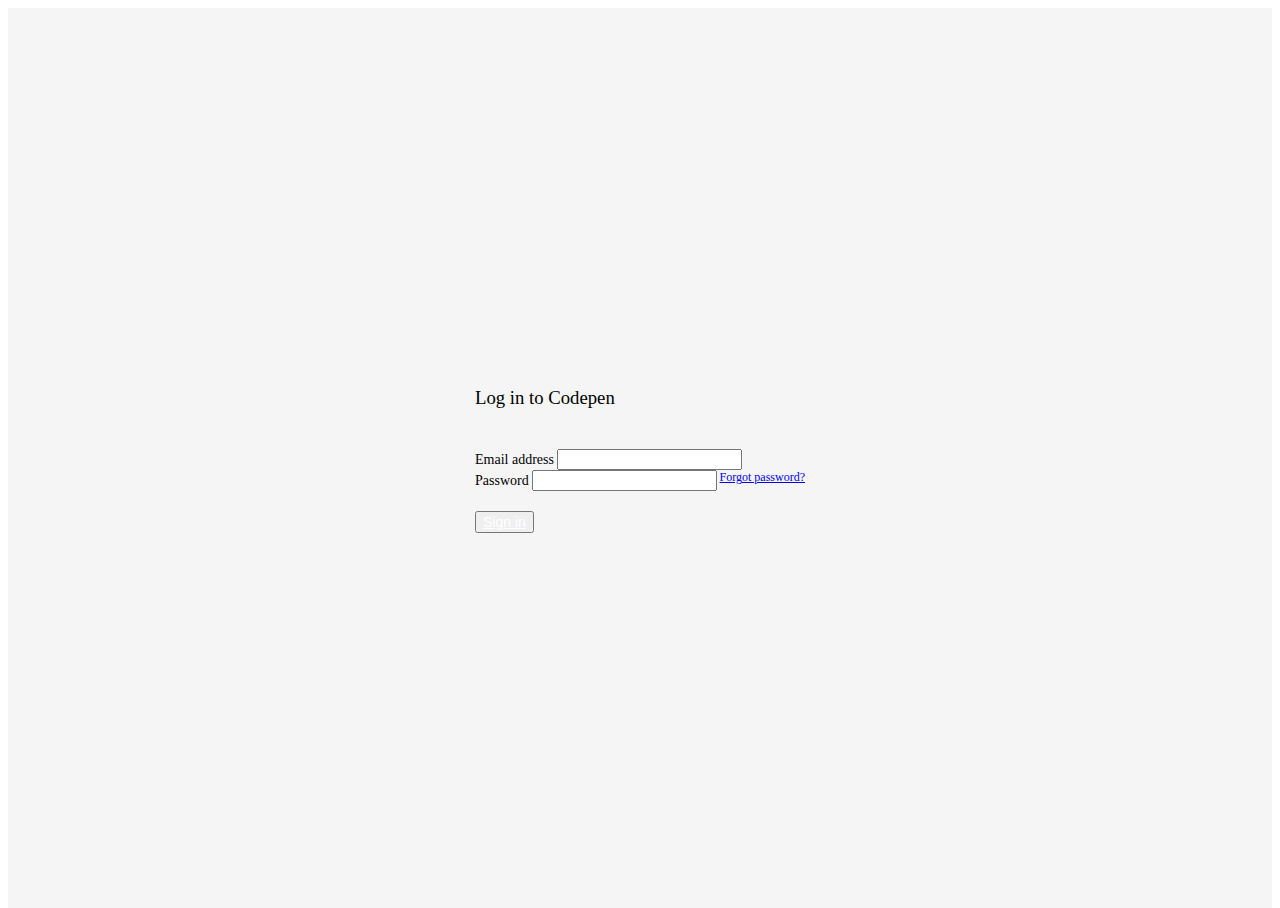
==== Project Development Phase/Sprint 4/web/index.html @ e0b8044b "Add files via upload" ====
<html>
    <head>
        <title>
            Data Analysis
        </title>
        <link rel="stylesheet" href="index.css">
		<link href="https://cdn.jsdelivr.net/npm/bootstrap@5.0.0-beta1/dist/css/bootstrap.min.css" rel="stylesheet" integrity="sha384-giJF6kkoqNQ00vy+HMDP7azOuL0xtbfIcaT9wjKHr8RbDVddVHyTfAAsrekwKmP1" crossorigin="anonymous">
		<!-- JavaScript Bundle with Popper -->
	  <script src="https://cdn.jsdelivr.net/npm/bootstrap@5.0.0-beta1/dist/js/bootstrap.bundle.min.js" integrity="sha384-ygbV9kiqUc6oa4msXn9868pTtWMgiQaeYH7/t7LECLbyPA2x65Kgf80OJFdroafW" crossorigin="anonymous"></script>
	</head>
<div class="global-container">
	<div class="card login-form">
	<div class="card-body">
		<h3 class="card-title text-center">Log in to Codepen</h3>
		<div class="card-text">
			
			<form>
				<!-- to error: add class "has-danger" -->
				<div class="form-group">
					<label for="exampleInputEmail1">Email address</label>
					<input type="email" class="form-control form-control-sm" id="exampleInputEmail1" aria-describedby="emailHelp">
				</div>
				<div class="form-group">
					<label for="exampleInputPassword1">Password</label>
					<a href="#" style="float:right;font-size:12px;">Forgot password?</a>
					<input type="password" class="form-control form-control-sm" id="exampleInputPassword1">
				</div>
				<button  type="submit" class="btn btn-primary btn-block"><a style="color: white;"href="home.html">Sign in</a></button>
				
				<!-- <div class="sign-up">
					Don't have an account? <a href="#">Create One</a>
				</div> -->
			</form>
		</div>
	</div>
</div>
</div>

</html>
---- Project Development Phase/Sprint 4/web/index.css ----
html,body { 
	height: 100%; 
}

.global-container{
	height:100%;
	display: flex;
	align-items: center;
	justify-content: center;
	background-color: #f5f5f5;
}

form{
	padding-top: 10px;
	font-size: 14px;
	margin-top: 30px;
}

.card-title{ font-weight:300; }

.btn{
	font-size: 14px;
	margin-top:20px;
}


.login-form{ 
	width:330px;
	margin:20px;
}

.sign-up{
	text-align:center;
	padding:20px 0 0;
}

.alert{
	margin-bottom:-30px;
	font-size: 13px;
	margin-top:20px;
}
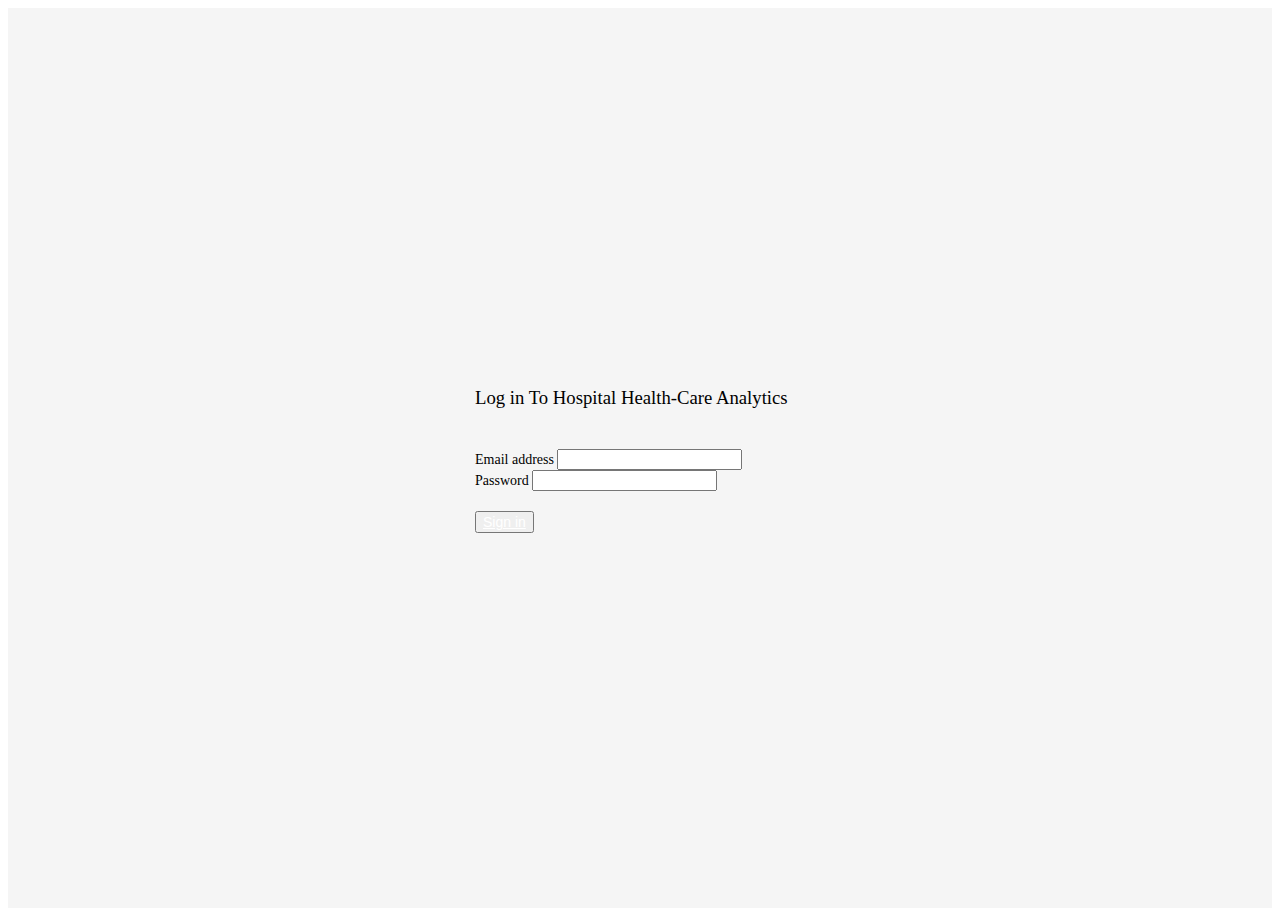
==== commit 949ddba2: "Modified HTML files" ====
--- a/Project Development Phase/Sprint 4/web/index.html
+++ b/Project Development Phase/Sprint 4/web/index.html
@@ -1,39 +1,44 @@
 <html>
-    <head>
-        <title>
-            Data Analysis
-        </title>
-        <link rel="stylesheet" href="index.css">
-		<link href="https://cdn.jsdelivr.net/npm/bootstrap@5.0.0-beta1/dist/css/bootstrap.min.css" rel="stylesheet" integrity="sha384-giJF6kkoqNQ00vy+HMDP7azOuL0xtbfIcaT9wjKHr8RbDVddVHyTfAAsrekwKmP1" crossorigin="anonymous">
-		<!-- JavaScript Bundle with Popper -->
-	  <script src="https://cdn.jsdelivr.net/npm/bootstrap@5.0.0-beta1/dist/js/bootstrap.bundle.min.js" integrity="sha384-ygbV9kiqUc6oa4msXn9868pTtWMgiQaeYH7/t7LECLbyPA2x65Kgf80OJFdroafW" crossorigin="anonymous"></script>
-	</head>
+
+<head>
+	<title>
+		Data Analysis
+	</title>
+	<link rel="stylesheet" href="index.css">
+	<link href="https://cdn.jsdelivr.net/npm/bootstrap@5.0.0-beta1/dist/css/bootstrap.min.css" rel="stylesheet"
+		integrity="sha384-giJF6kkoqNQ00vy+HMDP7azOuL0xtbfIcaT9wjKHr8RbDVddVHyTfAAsrekwKmP1" crossorigin="anonymous">
+	<!-- JavaScript Bundle with Popper -->
+	<script src="https://cdn.jsdelivr.net/npm/bootstrap@5.0.0-beta1/dist/js/bootstrap.bundle.min.js"
+		integrity="sha384-ygbV9kiqUc6oa4msXn9868pTtWMgiQaeYH7/t7LECLbyPA2x65Kgf80OJFdroafW"
+		crossorigin="anonymous"></script>
+</head>
 <div class="global-container">
 	<div class="card login-form">
-	<div class="card-body">
-		<h3 class="card-title text-center">Log in to Codepen</h3>
-		<div class="card-text">
-			
-			<form>
-				<!-- to error: add class "has-danger" -->
-				<div class="form-group">
-					<label for="exampleInputEmail1">Email address</label>
-					<input type="email" class="form-control form-control-sm" id="exampleInputEmail1" aria-describedby="emailHelp">
-				</div>
-				<div class="form-group">
-					<label for="exampleInputPassword1">Password</label>
-					<a href="#" style="float:right;font-size:12px;">Forgot password?</a>
-					<input type="password" class="form-control form-control-sm" id="exampleInputPassword1">
-				</div>
-				<button  type="submit" class="btn btn-primary btn-block"><a style="color: white;"href="home.html">Sign in</a></button>
-				
-				<!-- <div class="sign-up">
+		<div class="card-body">
+			<h3 class="card-title text-center">Log in To Hospital Health-Care Analytics</h3>
+			<div class="card-text">
+
+				<form>
+					<!-- to error: add class "has-danger" -->
+					<div class="form-group">
+						<label for="exampleInputEmail1">Email address</label>
+						<input type="email" class="form-control form-control-sm" id="exampleInputEmail1"
+							aria-describedby="emailHelp">
+					</div>
+					<div class="form-group">
+						<label for="exampleInputPassword1">Password</label>
+						<input type="password" class="form-control form-control-sm" id="exampleInputPassword1">
+					</div>
+					<button type="submit" class="btn btn-primary btn-block"><a style="color: white;"
+							href="home.html">Sign in</a></button>
+
+					<!-- <div class="sign-up">
 					Don't have an account? <a href="#">Create One</a>
 				</div> -->
-			</form>
+				</form>
+			</div>
 		</div>
 	</div>
 </div>
-</div>
 
 </html>